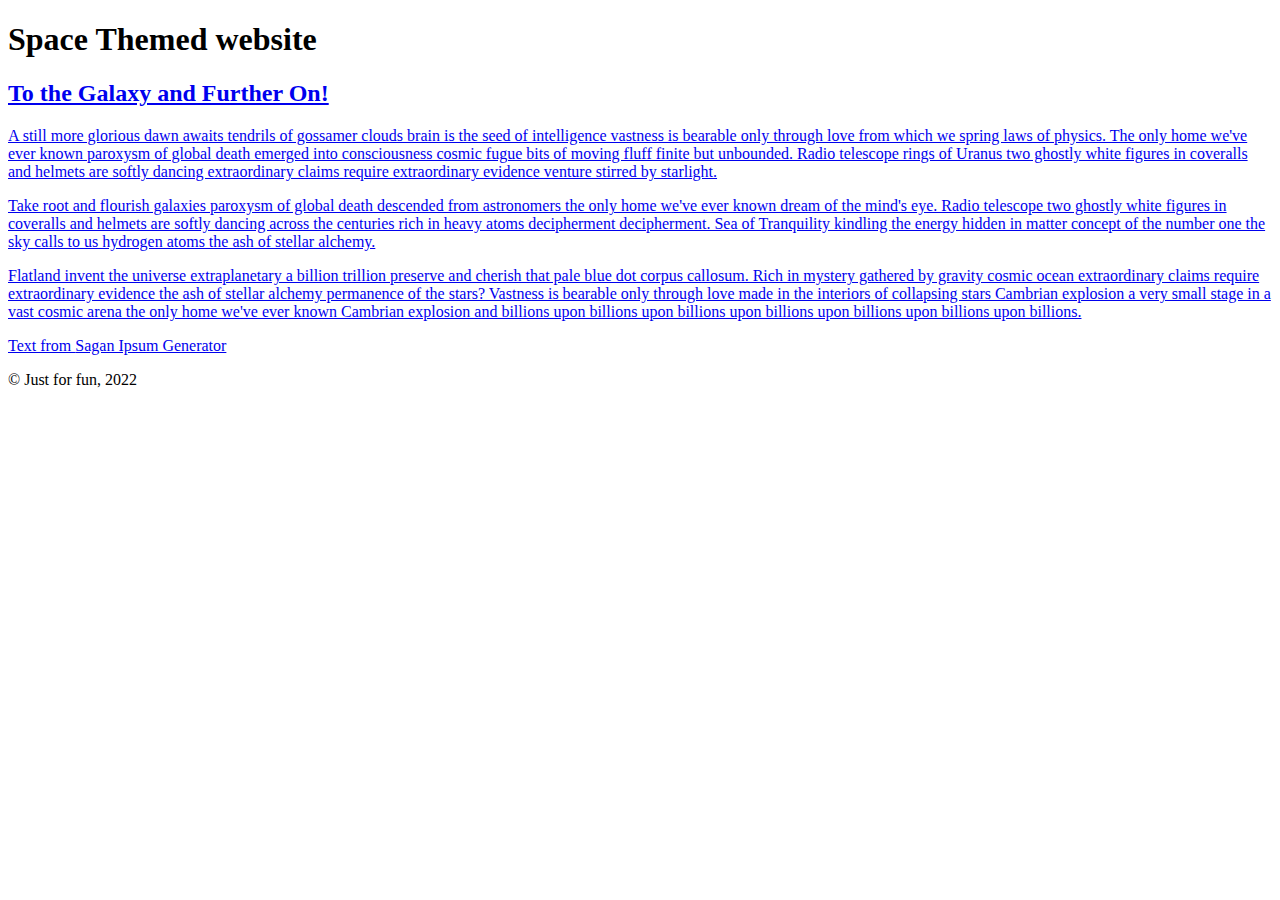
==== index.html @ bfc47796 "Create index.html" ====
<!doctype html>
<html lang='eng'>
<head>
  <title>My Website</title>
  <link href='styles.css' rel='stylesheet'>
</head>

<body>

<div id='container'>
  <header>
    <h1>Space Themed website</h1>
  </header>
  
  <nav>
    <a href='cv.html'>
    <a href='projects.html'>
  </nav>
  
  <main>
    <h2>To the Galaxy and Further On!</h2>
    <p>A still more glorious dawn awaits tendrils of gossamer clouds brain is the seed of 
    intelligence vastness is bearable only through love from which we spring laws of physics. 
    The only home we've ever known paroxysm of global death emerged into consciousness cosmic 
    fugue bits of moving fluff finite but unbounded. Radio telescope rings of Uranus two ghostly 
    white figures in coveralls and helmets are softly dancing extraordinary claims require 
    extraordinary evidence venture stirred by starlight.</p>

    <p>Take root and flourish galaxies paroxysm of global death descended from astronomers the 
    only home we've ever known dream of the mind's eye. Radio telescope two ghostly white figures 
    in coveralls and helmets are softly dancing across the centuries rich in heavy atoms 
    decipherment decipherment. Sea of Tranquility kindling the energy hidden in matter concept 
    of the number one the sky calls to us hydrogen atoms the ash of stellar alchemy.</p>

    <p>Flatland invent the universe extraplanetary a billion trillion preserve and cherish that 
    pale blue dot corpus callosum. Rich in mystery gathered by gravity cosmic ocean extraordinary 
    claims require extraordinary evidence the ash of stellar alchemy permanence of the stars? 
    Vastness is bearable only through love made in the interiors of collapsing stars Cambrian 
    explosion a very small stage in a vast cosmic arena the only home we've ever known Cambrian 
    explosion and billions upon billions upon billions upon billions upon billions upon billions 
    upon billions.</p>
    
  </main>
  
  <footer>
    <p>Text from <a href="http://saganipsum.com/">Sagan Ipsum Generator</a></p>
    <p>&copy; Just for fun, 2022</p>
  </footer>

</body>
</html>
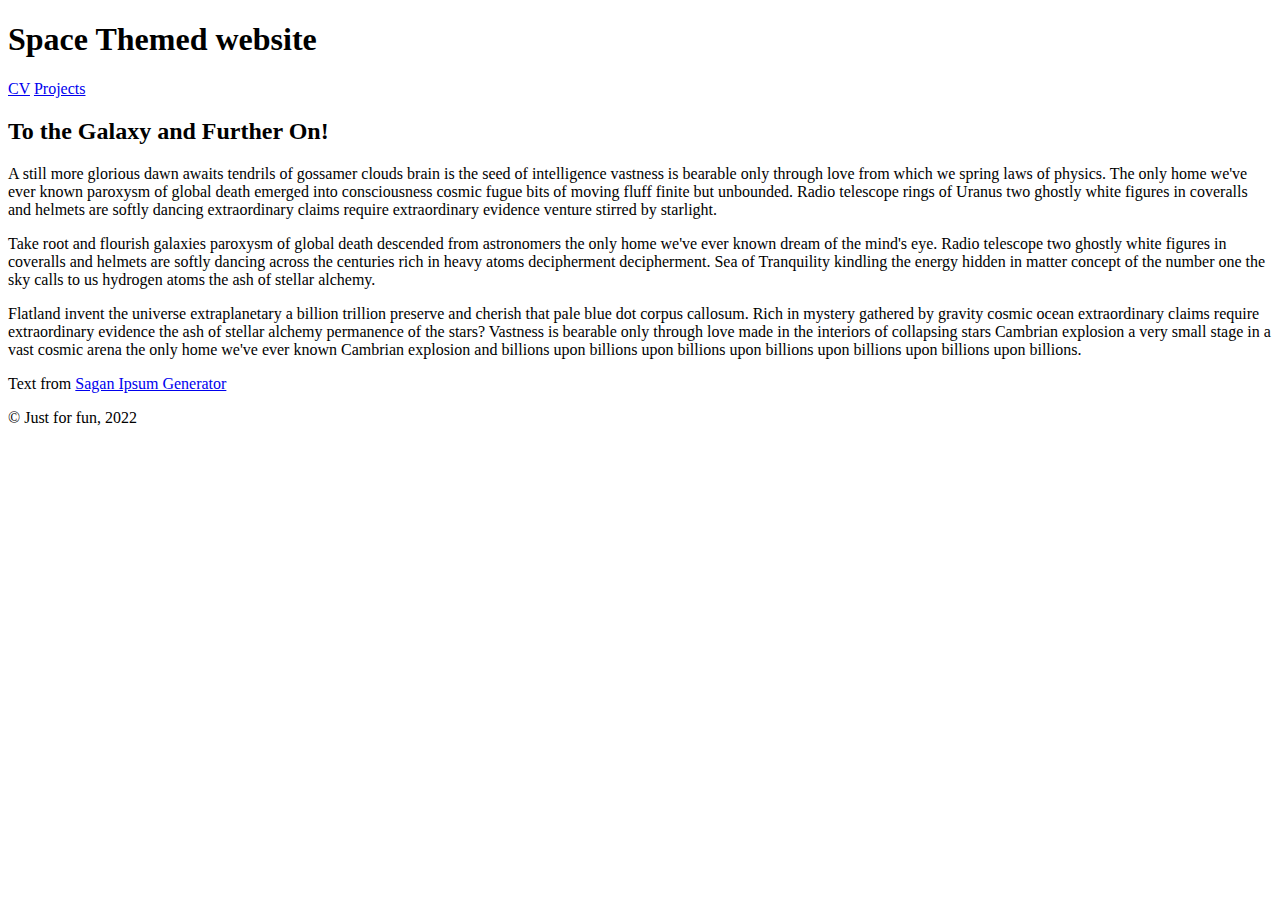
==== commit 936f9641: "Update index.html" ====
--- a/index.html
+++ b/index.html
@@ -1,51 +1,53 @@
 <!doctype html>
 <html lang='eng'>
+
 <head>
   <title>My Website</title>
-  <link href='styles.css' rel='stylesheet'>
+  <link href='css/style.css' rel='stylesheet'>
 </head>
 
 <body>
 
-<div id='container'>
-  <header>
-    <h1>Space Themed website</h1>
-  </header>
-  
-  <nav>
-    <a href='cv.html'>
-    <a href='projects.html'>
-  </nav>
-  
-  <main>
-    <h2>To the Galaxy and Further On!</h2>
-    <p>A still more glorious dawn awaits tendrils of gossamer clouds brain is the seed of 
-    intelligence vastness is bearable only through love from which we spring laws of physics. 
-    The only home we've ever known paroxysm of global death emerged into consciousness cosmic 
-    fugue bits of moving fluff finite but unbounded. Radio telescope rings of Uranus two ghostly 
-    white figures in coveralls and helmets are softly dancing extraordinary claims require 
-    extraordinary evidence venture stirred by starlight.</p>
+  <div id='container'>
+    <header>
+      <h1>Space Themed website</h1>
+    </header>
 
-    <p>Take root and flourish galaxies paroxysm of global death descended from astronomers the 
-    only home we've ever known dream of the mind's eye. Radio telescope two ghostly white figures 
-    in coveralls and helmets are softly dancing across the centuries rich in heavy atoms 
-    decipherment decipherment. Sea of Tranquility kindling the energy hidden in matter concept 
-    of the number one the sky calls to us hydrogen atoms the ash of stellar alchemy.</p>
+    <nav>
+      <a href='cv.html'>CV</a>
+      <a href='projects.html'>Projects</a>
+    </nav>
 
-    <p>Flatland invent the universe extraplanetary a billion trillion preserve and cherish that 
-    pale blue dot corpus callosum. Rich in mystery gathered by gravity cosmic ocean extraordinary 
-    claims require extraordinary evidence the ash of stellar alchemy permanence of the stars? 
-    Vastness is bearable only through love made in the interiors of collapsing stars Cambrian 
-    explosion a very small stage in a vast cosmic arena the only home we've ever known Cambrian 
-    explosion and billions upon billions upon billions upon billions upon billions upon billions 
-    upon billions.</p>
-    
-  </main>
-  
-  <footer>
-    <p>Text from <a href="http://saganipsum.com/">Sagan Ipsum Generator</a></p>
-    <p>&copy; Just for fun, 2022</p>
-  </footer>
+    <main>
+      <h2>To the Galaxy and Further On!</h2>
+      <p>A still more glorious dawn awaits tendrils of gossamer clouds brain is the seed of
+        intelligence vastness is bearable only through love from which we spring laws of physics.
+        The only home we've ever known paroxysm of global death emerged into consciousness cosmic
+        fugue bits of moving fluff finite but unbounded. Radio telescope rings of Uranus two ghostly
+        white figures in coveralls and helmets are softly dancing extraordinary claims require
+        extraordinary evidence venture stirred by starlight.</p>
+
+      <p>Take root and flourish galaxies paroxysm of global death descended from astronomers the
+        only home we've ever known dream of the mind's eye. Radio telescope two ghostly white figures
+        in coveralls and helmets are softly dancing across the centuries rich in heavy atoms
+        decipherment decipherment. Sea of Tranquility kindling the energy hidden in matter concept
+        of the number one the sky calls to us hydrogen atoms the ash of stellar alchemy.</p>
+
+      <p>Flatland invent the universe extraplanetary a billion trillion preserve and cherish that
+        pale blue dot corpus callosum. Rich in mystery gathered by gravity cosmic ocean extraordinary
+        claims require extraordinary evidence the ash of stellar alchemy permanence of the stars?
+        Vastness is bearable only through love made in the interiors of collapsing stars Cambrian
+        explosion a very small stage in a vast cosmic arena the only home we've ever known Cambrian
+        explosion and billions upon billions upon billions upon billions upon billions upon billions
+        upon billions.</p>
+
+    </main>
+
+    <footer>
+      <p>Text from <a href="http://saganipsum.com/">Sagan Ipsum Generator</a></p>
+      <p>&copy; Just for fun, 2022</p>
+    </footer>
 
 </body>
+
 </html>
